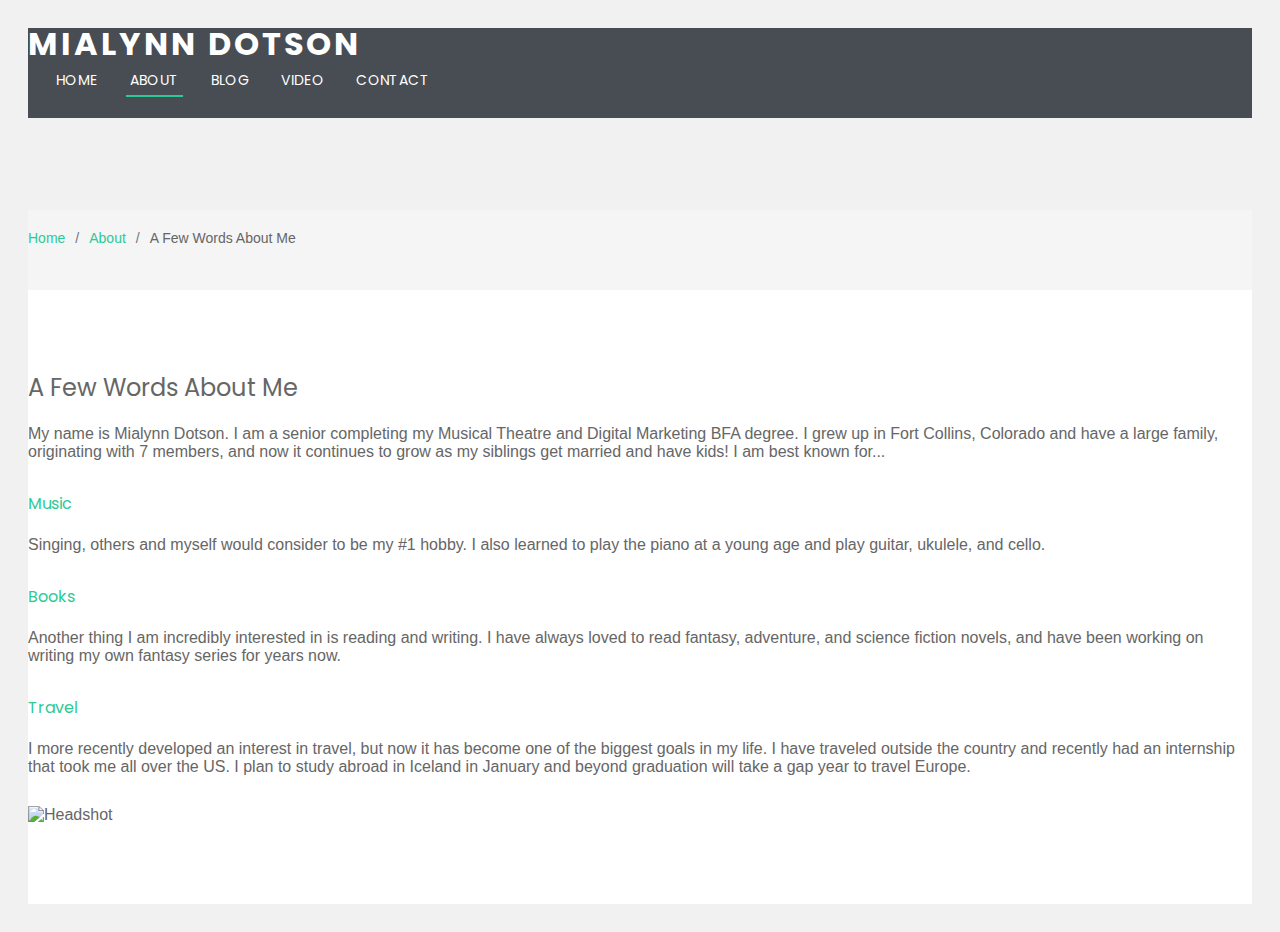
==== about.html @ 6af59092 "Update about.html" ====
<!DOCTYPE html>
<html lang="en">

<head>
 <script>(function(w,d,s,l,i){w[l]=w[l]||[];w[l].push({'gtm.start':
  new Date().getTime(),event:'gtm.js'});var f=d.getElementsByTagName(s)[0],
  j=d.createElement(s),dl=l!='dataLayer'?'&l='+l:'';j.async=true;j.src=
  'https://www.googletagmanager.com/gtm.js?id='+i+dl;f.parentNode.insertBefore(j,f);
  })(window,document,'script','dataLayer','GTM-NPR45MCN');</script>
  <meta charset="utf-8">
  <meta content="width=device-width, initial-scale=1.0" name="viewport">

  <title>A Few Words About Me</title>
  <meta name="description" content="This page is an overview of my professional and personal interests" >
  <meta name="keywords" content="your name, about me" >

  <!-- Favicons -->
  <link href="https://github.com/mialynnshae/simplesite/blob/main/assets/img/360_F_697048180_jW0UPLmCWDEonB9pDQgBv1359wPaN7av.jpg?raw=true" rel="icon">
  <link href="assets/img/apple-touch-icon.png" rel="apple-touch-icon">

  <!-- Google Fonts -->
  <link href="https://fonts.googleapis.com/css?family=Open+Sans:300,300i,400,400i,700,700i|Poppins:300,400,500,700" rel="stylesheet">

  <!-- Vendor CSS Files -->
  <link href="assets/vendor/aos/aos.css" rel="stylesheet">
  <link href="assets/vendor/bootstrap/css/bootstrap.min.css" rel="stylesheet">
  <link href="assets/vendor/bootstrap-icons/bootstrap-icons.css" rel="stylesheet">
  <link href="assets/vendor/boxicons/css/boxicons.min.css" rel="stylesheet">
  <link href="assets/vendor/glightbox/css/glightbox.min.css" rel="stylesheet">
  <link href="assets/vendor/swiper/swiper-bundle.min.css" rel="stylesheet">

  <!-- Template Main CSS File -->
  <link href="assets/css/style.css" rel="stylesheet">

</head>

<body>
  <!-- Google Tag Manager (noscript) -->
<noscript><iframe src="https://www.googletagmanager.com/ns.html?id=GTM-NPR45MCN"
height="0" width="0" style="display:none;visibility:hidden"></iframe></noscript>
<!-- End Google Tag Manager (noscript) -->
<!-- Google Tag Manager (noscript) -->
<noscript><iframe src="https://www.googletagmanager.com/ns.html?id=GTM-K7CQ25S"
height="0" width="0" style="display:none;visibility:hidden"></iframe></noscript>
<!-- End Google Tag Manager (noscript) -->
  <!-- ======= Header ======= -->
  <header id="header" class="fixed-top d-flex align-items-center ">
    <div class="container d-flex justify-content-between align-items-center">

      <div id="logo">
        <h1><a href="index.html">Mialynn Dotson</a></h1> <!-- use this to place your name at the top left of the page THIS IS A TEST OF WEB VSTUDIO-->
      </div>

      <nav id="navbar" class="navbar">
        <ul>
          <li><a class="nav-link scrollto " href="index.html">Home</a></li>
          <li><a class="nav-link scrollto active" href="about.html">About</a></li>
          <li><a class="nav-link scrollto" href="blog.html">Blog</a></li>
          <li><a class="nav-link scrollto" href="video.html">Video</a></li>
          <li><a class="nav-link scrollto" href="contact.html">Contact</a></li>
        </ul>
        <i class="bi bi-list mobile-nav-toggle"></i>
      </nav><!-- .navbar -->
    </div>
  </header><!-- End Header -->

  <main id="main">

    <!-- ======= Breadcrumbs Section ======= -->
    <section class="breadcrumbs">
      <div class="container">

        <div class="d-flex justify-content-between align-items-center">
          <ol>
            <li><a href="index.html">Home</a></li>
            <li><a href="about.html">About</a></li>
            <li>A Few Words About Me</li>
          </ol>
        </div>

      </div>
    </section><!-- Breadcrumbs Section -->

 <!-- ======= About Section ======= -->
<section id="about">
  <div class="container" data-aos="fade-up">
    <div class="row align-items-center">
      
      <!-- Text Column -->
      <div class="col-lg-6">
        <h2 class="title">A Few Words About Me</h2>
        <p>
          My name is Mialynn Dotson. I am a senior completing my Musical Theatre and Digital Marketing BFA degree. I grew up in Fort Collins, Colorado 
          and have a large family, originating with 7 members, and now it continues to grow as my siblings get married and have kids! I am best known for...
        </p>

        <div class="icon-box" data-aos="fade-up" data-aos-delay="100">
          <div class="icon"><i class="bi bi-briefcase"></i></div>
          <h4 class="title"><a href="">Music</a></h4>
          <p class="description">Singing, others and myself would consider to be my #1 hobby. I also learned to play the piano at a young age and play
            guitar, ukulele, and cello.
          </p>
        </div>

        <div class="icon-box" data-aos="fade-up" data-aos-delay="200">
          <div class="icon"><i class="bi bi-card-checklist"></i></div>
          <h4 class="title"><a href="">Books</a></h4>
          <p class="description">Another thing I am incredibly interested in is reading and writing. I have always loved to read fantasy, adventure, and 
            science fiction novels, and have been working on writing my own fantasy series for years now.
          </p>
        </div>

        <div class="icon-box" data-aos="fade-up" data-aos-delay="300">
          <div class="icon"><i class="bi bi-binoculars"></i></div>
          <h4 class="title"><a href="">Travel</a></h4>
          <p class="description">I more recently developed an interest in travel, but now it has become one of the biggest goals in my life. I have traveled
            outside the country and recently had an internship that took me all over the US. I plan to study abroad in Iceland in January and beyond graduation
            will take a gap year to travel Europe.
          </p>
        </div>
      </div>

      <!-- Image Column -->
      <div class="col-lg-6 d-flex justify-content-center" data-aos="fade-left" data-aos-delay="100">
        <img src="https://github.com/mialynnshae/simplesite/blob/main/assets/img/Headshot.jpg?raw=true" alt="Headshot" style="max-width: 100%; height: auto;">
      </div>

    </div>
  </div>
</section>
<!-- End About Section -->

  </main><!-- End #main -->

  <a href="#" class="back-to-top d-flex align-items-center justify-content-center"><i class="bi bi-arrow-up-short"></i></a>

  <!-- Vendor JS Files -->
  <script src="assets/vendor/purecounter/purecounter.js"></script>
  <script src="assets/vendor/aos/aos.js"></script>
  <script src="assets/vendor/bootstrap/js/bootstrap.bundle.min.js"></script>
  <script src="assets/vendor/glightbox/js/glightbox.min.js"></script>
  <script src="assets/vendor/isotope-layout/isotope.pkgd.min.js"></script>
  <script src="assets/vendor/swiper/swiper-bundle.min.js"></script>
  <script src="assets/vendor/php-email-form/validate.js"></script>

  <!-- Template Main JS File -->
  <script src="assets/js/main.js"></script>

</body>

</html>
---- assets/css/style.css ----
/**
* Template Name: Regna - v4.7.0
* Template URL: https://bootstrapmade.com/regna-bootstrap-onepage-template/
* Author: BootstrapMade.com
* License: https://bootstrapmade.com/license/
*/

/*--------------------------------------------------------------
# General
--------------------------------------------------------------*/
body {
  background: #fff;
  color: #666666;
  font-family: "Open Sans", sans-serif;
}

a {
  color: #2dc997;
  text-decoration: none;
}

a:hover, a:active, a:focus {
  color: #2dca98;
  outline: none;
  text-decoration: none;
}

p {
  padding: 0;
  margin: 0 0 30px 0;
}

h1, h2, h3, h4, h5, h6 {
  font-family: "Poppins", sans-serif;
  font-weight: 400;
  margin: 0 0 20px 0;
  padding: 0;
}

/*--------------------------------------------------------------
# Back to top button
--------------------------------------------------------------*/
.back-to-top {
  position: fixed;
  visibility: hidden;
  opacity: 0;
  right: 15px;
  bottom: 15px;
  z-index: 996;
  background: #2dc997;
  width: 40px;
  height: 40px;
  border-radius: 4px;
  transition: all 0.4s;
}
.back-to-top i {
  font-size: 28px;
  color: #fff;
  line-height: 0;
}
.back-to-top:hover {
  background: #49d6a9;
  color: #fff;
}
.back-to-top.active {
  visibility: visible;
  opacity: 1;
}

/*--------------------------------------------------------------
# Disable AOS delay on mobile
--------------------------------------------------------------*/
@media screen and (max-width: 768px) {
  [data-aos-delay] {
    transition-delay: 0 !important;
  }
}
/*--------------------------------------------------------------
# Header
--------------------------------------------------------------*/
#header {
  height: 90px;
  transition: all 0.5s;
  z-index: 997;
  background: rgba(52, 59, 64, 0.9);
}
#header #logo h1 {
  font-size: 32px;
  margin: 0;
  line-height: 1;
  font-family: "Poppins", sans-serif;
  font-weight: 700;
  letter-spacing: 3px;
  text-transform: uppercase;
}
#header #logo h1 a, #header #logo h1 a:hover {
  color: #fff;
}
#header #logo img {
  padding: 0;
  margin: 0;
}
#header.header-transparent {
  background: transparent;
}
#header.header-scrolled {
  background: rgba(52, 59, 64, 0.9);
  height: 70px;
  transition: all 0.5s;
}

.scrolled-offset {
  margin-top: 70px;
}

/*--------------------------------------------------------------
# Navigation Menu
--------------------------------------------------------------*/
/**
* Desktop Navigation 
*/
.navbar {
  padding: 0;
}
.navbar ul {
  margin: 0;
  padding: 0;
  display: flex;
  list-style: none;
  align-items: center;
}
.navbar li {
  position: relative;
}
.navbar > ul > li {
  white-space: nowrap;
  padding: 10px 0 10px 24px;
}
.navbar a, .navbar a:focus {
  display: flex;
  align-items: center;
  justify-content: space-between;
  font-family: "Poppins", sans-serif;
  color: #fff;
  font-size: 14px;
  padding: 0 4px;
  white-space: nowrap;
  transition: 0.3s;
  letter-spacing: 0.4px;
  position: relative;
  text-transform: uppercase;
}
.navbar a i, .navbar a:focus i {
  font-size: 12px;
  line-height: 0;
  margin-left: 5px;
}
.navbar > ul > li > a:before {
  content: "";
  position: absolute;
  width: 100%;
  height: 2px;
  bottom: -6px;
  left: 0;
  background-color: #2dc997;
  visibility: hidden;
  transform: scaleX(0);
  transition: all 0.3s ease-in-out 0s;
}
.navbar a:hover:before, .navbar li:hover > a:before, .navbar .active:before {
  visibility: visible;
  transform: scaleX(1);
}
.navbar a:hover, .navbar .active, .navbar .active:focus, .navbar li:hover > a {
  color: #fff;
}
.navbar .dropdown ul {
  display: block;
  position: absolute;
  left: 24px;
  top: calc(100% + 30px);
  margin: 0;
  padding: 10px 0;
  z-index: 99;
  opacity: 0;
  visibility: hidden;
  background: #fff;
  box-shadow: 0px 0px 30px rgba(127, 137, 161, 0.25);
  transition: 0.3s;
}
.navbar .dropdown ul li {
  min-width: 200px;
}
.navbar .dropdown ul a {
  padding: 10px 20px;
  font-size: 14px;
  text-transform: none;
  color: #666666;
}
.navbar .dropdown ul a i {
  font-size: 12px;
}
.navbar .dropdown ul a:hover, .navbar .dropdown ul .active:hover, .navbar .dropdown ul li:hover > a {
  color: #2dc997;
}
.navbar .dropdown:hover > ul {
  opacity: 1;
  top: 100%;
  visibility: visible;
}
.navbar .dropdown .dropdown ul {
  top: 0;
  left: calc(100% - 30px);
  visibility: hidden;
}
.navbar .dropdown .dropdown:hover > ul {
  opacity: 1;
  top: 0;
  left: 100%;
  visibility: visible;
}
@media (max-width: 1366px) {
  .navbar .dropdown .dropdown ul {
    left: -90%;
  }
  .navbar .dropdown .dropdown:hover > ul {
    left: -100%;
  }
}

/**
* Mobile Navigation 
*/
.mobile-nav-toggle {
  color: #fff;
  font-size: 28px;
  cursor: pointer;
  display: none;
  line-height: 0;
  transition: 0.5s;
}

@media (max-width: 991px) {
  .mobile-nav-toggle {
    display: block;
  }

  .navbar ul {
    display: none;
  }
}
.navbar-mobile {
  position: fixed;
  overflow: hidden;
  top: 0;
  right: 0;
  left: 0;
  bottom: 0;
  background: rgba(77, 77, 77, 0.9);
  transition: 0.3s;
  z-index: 999;
}
.navbar-mobile .mobile-nav-toggle {
  position: absolute;
  top: 15px;
  right: 15px;
}
.navbar-mobile ul {
  display: block;
  position: absolute;
  top: 55px;
  right: 15px;
  bottom: 15px;
  left: 15px;
  padding: 10px 0;
  background-color: #fff;
  overflow-y: auto;
  transition: 0.3s;
}
.navbar-mobile > ul > li {
  padding: 0;
}
.navbar-mobile a:hover:before, .navbar-mobile li:hover > a:before, .navbar-mobile .active:before {
  visibility: hidden;
}
.navbar-mobile a, .navbar-mobile a:focus {
  padding: 10px 20px;
  font-size: 15px;
  color: #666666;
}
.navbar-mobile a:hover, .navbar-mobile .active, .navbar-mobile li:hover > a {
  color: #2dc997;
}
.navbar-mobile .getstarted, .navbar-mobile .getstarted:focus {
  margin: 15px;
}
.navbar-mobile .dropdown ul {
  position: static;
  display: none;
  margin: 10px 20px;
  padding: 10px 0;
  z-index: 99;
  opacity: 1;
  visibility: visible;
  background: #fff;
  box-shadow: 0px 0px 30px rgba(127, 137, 161, 0.25);
}
.navbar-mobile .dropdown ul li {
  min-width: 200px;
}
.navbar-mobile .dropdown ul a {
  padding: 10px 20px;
}
.navbar-mobile .dropdown ul a i {
  font-size: 12px;
}
.navbar-mobile .dropdown ul a:hover, .navbar-mobile .dropdown ul .active:hover, .navbar-mobile .dropdown ul li:hover > a {
  color: #2dc997;
}
.navbar-mobile .dropdown > .dropdown-active {
  display: block;
}

/*--------------------------------------------------------------
# Hero Section
--------------------------------------------------------------*/
#hero {
  width: 100%;
  height: 100vh;
  background: url(../img/top-15-world-vacation-destinations.webp) top center;
  background-size: cover;
  position: relative;
}
@media (min-width: 1024px) {
  #hero {
    background-attachment: fixed;
  }
}
#hero:before {
  content: "";
  background: rgba(0, 0, 0, 0.6);
  position: absolute;
  bottom: 0;
  top: 0;
  left: 0;
  right: 0;
}
#hero .hero-container {
  position: absolute;
  bottom: 0;
  top: 0;
  left: 0;
  right: 0;
  display: flex;
  justify-content: center;
  align-items: center;
  flex-direction: column;
  text-align: center;
}
#hero h1 {
  margin: 30px 0 10px 0;
  font-size: 48px;
  font-weight: 700;
  line-height: 56px;
  text-transform: uppercase;
  color: #fff;
}
@media (max-width: 768px) {
  #hero h1 {
    font-size: 28px;
    line-height: 36px;
  }
}
#hero h2 {
  color: #eee;
  margin-bottom: 50px;
  font-size: 24px;
}
@media (max-width: 768px) {
  #hero h2 {
    font-size: 18px;
    line-height: 24px;
    margin-bottom: 30px;
  }
}
#hero .btn-get-started {
  font-family: "Poppins", sans-serif;
  text-transform: uppercase;
  font-weight: 500;
  font-size: 16px;
  letter-spacing: 1px;
  display: inline-block;
  padding: 8px 28px;
  border-radius: 50px;
  transition: 0.5s;
  margin: 10px;
  border: 2px solid #fff;
  color: #fff;
}
#hero .btn-get-started:hover {
  background: #2dc997;
  border: 2px solid #2dc997;
}

/*--------------------------------------------------------------
# Sections
--------------------------------------------------------------*/
section {
  overflow: hidden;
}

/* Sections Header
--------------------------------*/
.section-header .section-title {
  font-size: 32px;
  color: #111;
  text-transform: uppercase;
  text-align: center;
  font-weight: 700;
  margin-bottom: 5px;
}
.section-header .section-description {
  text-align: center;
  padding-bottom: 40px;
  color: #999;
}

/*--------------------------------------------------------------
# Breadcrumbs
--------------------------------------------------------------*/
.breadcrumbs {
  padding: 20px 0;
  background-color: whitesmoke;
  min-height: 40px;
  margin-top: 92px;
}
.breadcrumbs h2 {
  font-size: 24px;
  font-weight: 300;
  margin: 0;
}
@media (max-width: 992px) {
  .breadcrumbs h2 {
    margin: 0 0 10px 0;
  }
}
.breadcrumbs ol {
  display: flex;
  flex-wrap: wrap;
  list-style: none;
  padding: 0;
  margin: 0;
  font-size: 14px;
}
.breadcrumbs ol li + li {
  padding-left: 10px;
}
.breadcrumbs ol li + li::before {
  display: inline-block;
  padding-right: 10px;
  color: #6c757d;
  content: "/";
}
@media (max-width: 768px) {
  .breadcrumbs .d-flex {
    display: block !important;
  }
  .breadcrumbs ol {
    display: block;
  }
  .breadcrumbs ol li {
    display: inline-block;
  }
}

/* A Few Words About Me Section
--------------------------------*/
#about {
  background: #fff;
  padding: 80px 0;
}
#about .about-container .background {
  min-height: 1200px;
  background: url(../img/cat-favicon.png) center top no-repeat; /* this sets the image and properties on the about page */
  margin-bottom: 0px;
}
#about .about-container .content {
  background: #fff;
}
#about .about-container .title {
  color: #333;
  font-weight: 700;
  font-size: 32px;
}
@media (max-width: 768px) {
  #about .about-container .title {
    padding-top: 15px;
  }
}
#about .about-container p {
  line-height: 26px;
}
#about .about-container p:last-child {
  margin-bottom: 0;
}
#about .about-container .icon-box {
  background: #fff;
  background-size: cover;
  padding: 0 0 30px 0;
}
#about .about-container .icon-box .icon {
  float: left;
  background: #fff;
  width: 64px;
  height: 64px;
  display: flex;
  justify-content: center;
  align-items: center;
  flex-direction: column;
  text-align: center;
  border-radius: 50%;
  border: 2px solid #2dc997;
}
#about .about-container .icon-box .icon i {
  color: #2dc997;
  font-size: 24px;
  line-height: 0;
}
#about .about-container .icon-box .title {
  margin-left: 80px;
  font-weight: 500;
  margin-bottom: 5px;
  font-size: 18px;
  text-transform: uppercase;
}
#about .about-container .icon-box .title a {
  color: #111;
}
#about .about-container .icon-box .description {
  margin-left: 80px;
  line-height: 24px;
  font-size: 14px;
}

/* Blog Section
--------------------------------*/
body {
  font-family: Arial;
  padding: 20px;
  background: #f1f1f1;
}

/* Header/Blog Title */
.header {
  padding: 30px;
  font-size: 40px;
  text-align: center;
  background: white;
}

/* Create two unequal columns that floats next to each other */
/* Left column */
.leftcolumn {
  float: left;
  width: 75%;
}

/* Right column */
.rightcolumn {
  float: right;
  width: 25%;
  padding-left: 20px;
}

/* Blog image */
.blogimg {
  background-color: rgb(253, 250, 250);
  width: 70%;
  padding: 1px;
}

/* Add a card effect for articles */
.card {
  background-color: rgb(250, 248, 248);
  padding: 20px;
  margin-top: 20px;
}

/* Clear floats after the columns */
.row:after {
  content: "";
  display: table;
  clear: both;
}

/* Services Section
--------------------------------*/
#services {
  background: #fff;
  background-size: cover;
  padding: 80px 0 60px 0;
}
#services .box {
  padding: 50px 20px;
  margin-bottom: 50px;
  text-align: center;
  border: 1px solid #e6e6e6;
  height: 200px;
  position: relative;
  background: #fafafa;
}
#services .icon {
  position: absolute;
  top: -36px;
  left: calc(50% - 36px);
  transition: 0.2s;
  border-radius: 50%;
  border: 6px solid #fff;
  display: flex;
  justify-content: center;
  align-items: center;
  flex-direction: column;
  text-align: center;
  width: 72px;
  height: 72px;
  background: #2dc997;
}
#services .icon a {
  display: inline-block;
}
#services .icon i {
  color: #fff;
  font-size: 24px;
  line-height: 0;
}
#services .box:hover .icon {
  background: #fff;
  border: 2px solid #2dc997;
}
#services .box:hover .icon i {
  color: #2dc997;
}
#services .box:hover .icon a {
  color: #2dc997;
}
#services .title {
  font-weight: 700;
  font-size: 18px;
  margin-bottom: 15px;
  text-transform: uppercase;
}
#services .title a {
  color: #111;
}
#services .description {
  font-size: 14px;
  line-height: 24px;
}

/* Call To Action Section
--------------------------------*/
#call-to-action {
  background: linear-gradient(rgba(0, 0, 0, 0.6), rgba(0, 0, 0, 0.6)), url(../img/call-to-action-bg.jpg) fixed center center;
  background-size: cover;
  padding: 80px 0;
}
@media (max-width: 1024px) {
  #call-to-action {
    background-attachment: scroll;
  }
}
#call-to-action .cta-title {
  color: #fff;
  font-size: 28px;
  font-weight: 700;
}
#call-to-action .cta-text {
  color: #fff;
}
@media (min-width: 769px) {
  #call-to-action .cta-btn-container {
    display: flex;
    align-items: center;
    justify-content: flex-end;
  }
}
#call-to-action .cta-btn {
  font-family: "Poppins", sans-serif;
  text-transform: uppercase;
  font-weight: 500;
  font-size: 16px;
  letter-spacing: 1px;
  display: inline-block;
  padding: 8px 30px;
  border-radius: 50px;
  transition: 0.5s;
  margin: 10px;
  border: 2px solid #fff;
  color: #fff;
}
#call-to-action .cta-btn:hover {
  background: #2dc997;
  border: 2px solid #2dc997;
}

/* Research Portfolio Section
--------------------------------*/
#portfolio {
  background: #f7f7f7;
  padding: 80px 0;
}
#portfolio #portfolio-flters {
  padding: 0;
  margin: 0 auto 25px auto;
  list-style: none;
  text-align: center;
  border-radius: 50px;
}
#portfolio #portfolio-flters li {
  cursor: pointer;
  display: inline-block;
  padding: 12px 18px 14px 18px;
  font-size: 14px;
  font-weight: 500;
  line-height: 1;
  color: #666666;
  margin: 0 5px 10px 5px;
  transition: all ease-in-out 0.3s;
  background: white;
  border-radius: 4px;
}
#portfolio #portfolio-flters li:hover, #portfolio #portfolio-flters li.filter-active {
  color: #fff;
  background: #2dc997;
}
#portfolio #portfolio-flters li:last-child {
  margin-right: 0;
}
#portfolio .portfolio-item {
  margin-bottom: 30px;
  overflow: hidden;
}
#portfolio .portfolio-item img {
  position: relative;
  top: 0;
  transition: all 0.6s cubic-bezier(0.645, 0.045, 0.355, 1);
}
#portfolio .portfolio-item .portfolio-info {
  opacity: 0;
  position: absolute;
  left: 12px;
  right: 12px;
  bottom: -50px;
  z-index: 3;
  transition: all ease-in-out 0.3s;
  background: #2dc997;
  padding: 15px 20px;
}
#portfolio .portfolio-item .portfolio-info h4 {
  font-size: 18px;
  color: #fff;
  font-weight: 600;
}
#portfolio .portfolio-item .portfolio-info p {
  color: #fff;
  font-size: 14px;
  margin-bottom: 0;
}
#portfolio .portfolio-item .portfolio-info .preview-link, #portfolio .portfolio-item .portfolio-info .details-link {
  position: absolute;
  right: 50px;
  font-size: 24px;
  top: calc(50% - 18px);
  color: white;
  transition: ease-in-out 0.3s;
}
#portfolio .portfolio-item .portfolio-info .preview-link:hover, #portfolio .portfolio-item .portfolio-info .details-link:hover {
  color: #a4ebd4;
}
#portfolio .portfolio-item .portfolio-info .details-link {
  right: 15px;
}
#portfolio .portfolio-item:hover img {
  top: -30px;
}
#portfolio .portfolio-item:hover .portfolio-info {
  opacity: 1;
  bottom: 0;
}

/*--------------------------------------------------------------
# Research Portfolio Details
--------------------------------------------------------------*/
.portfolio-details {
  padding-top: 40px;
}
.portfolio-details .portfolio-details-slider img {
  width: 100%;
}
.portfolio-details .portfolio-details-slider .swiper-pagination {
  margin-top: 20px;
  position: relative;
}
.portfolio-details .portfolio-details-slider .swiper-pagination .swiper-pagination-bullet {
  width: 12px;
  height: 12px;
  background-color: #fff;
  opacity: 1;
  border: 1px solid #2dc997;
}
.portfolio-details .portfolio-details-slider .swiper-pagination .swiper-pagination-bullet-active {
  background-color: #2dc997;
}
.portfolio-details .portfolio-info {
  padding: 30px;
  box-shadow: 0px 0 30px rgba(102, 102, 102, 0.08);
}
.portfolio-details .portfolio-info h3 {
  font-size: 22px;
  font-weight: 700;
  margin-bottom: 20px;
  padding-bottom: 20px;
  border-bottom: 1px solid #eee;
}
.portfolio-details .portfolio-info ul {
  list-style: none;
  padding: 0;
  font-size: 15px;
}
.portfolio-details .portfolio-info ul li + li {
  margin-top: 10px;
}
.portfolio-details .portfolio-description {
  padding-top: 30px;
}
.portfolio-details .portfolio-description h2 {
  font-size: 26px;
  font-weight: 700;
  margin-bottom: 20px;
}
.portfolio-details .portfolio-description p {
  padding: 0;
}

/* MX Lab Section
--------------------------------*/
#team {
  background: #fff;
  padding: 80px 0 60px 0;
}
#team .member {
  text-align: center;
  margin-bottom: 20px;
}
#team .member .pic {
  margin-bottom: 15px;
  overflow: hidden;
  height: 260px;
}
#team .member .pic img {
  max-width: 100%;
}
#team .member h4 {
  font-weight: 700;
  margin-bottom: 2px;
  font-size: 18px;
}
#team .member span {
  font-style: italic;
  display: block;
  font-size: 13px;
}
#team .member .social {
  margin-top: 15px;
}
#team .member .social a {
  color: #b3b3b3;
}
#team .member .social a:hover {
  color: #2dc997;
}
#team .member .social i {
  font-size: 18px;
  margin: 0 2px;
}

/* Contact Section
--------------------------------*/
#contact {
  background: #f7f7f7;
  padding: 80px 0 40px 0;
}
#contact #google-map {
  height: 300px;
  margin-bottom: 20px;
}
#contact .info {
  color: #333333;
}
#contact .info i {
  font-size: 32px;
  color: #2dc997;
  float: left;
  line-height: 0;
}
#contact .info p {
  padding: 0 0 10px 50px;
  margin-bottom: 20px;
  line-height: 22px;
  font-size: 14px;
}
#contact .info .email p {
  padding-top: 5px;
}
#contact .social-links {
  padding: 20px 0;
}
#contact .social-links a {
  font-size: 18px;
  background: #333;
  color: #fff;
  line-height: 1;
  border-radius: 50%;
  text-align: center;
  width: 36px;
  height: 36px;
  transition: 0.3s;
  display: inline-flex;
  align-items: center;
  justify-content: center;
}
#contact .social-links a i {
  line-height: 0;
}
#contact .social-links a:hover {
  background: #2dc997;
  color: #fff;
}
#contact .php-email-form .error-message {
  display: none;
  color: #fff;
  background: #ed3c0d;
  text-align: left;
  padding: 15px;
  font-weight: 600;
}
#contact .php-email-form .error-message br + br {
  margin-top: 25px;
}
#contact .php-email-form .sent-message {
  display: none;
  color: #fff;
  background: #18d26e;
  text-align: center;
  padding: 15px;
  font-weight: 600;
}
#contact .php-email-form .loading {
  display: none;
  background: #fff;
  text-align: center;
  padding: 15px;
}
#contact .php-email-form .loading:before {
  content: "";
  display: inline-block;
  border-radius: 50%;
  width: 24px;
  height: 24px;
  margin: 0 10px -6px 0;
  border: 3px solid #18d26e;
  border-top-color: #eee;
  -webkit-animation: animate-loading 1s linear infinite;
  animation: animate-loading 1s linear infinite;
}
#contact .php-email-form input, #contact .php-email-form textarea {
  border-radius: 0;
  box-shadow: none;
  font-size: 14px;
}
#contact .php-email-form input::focus, #contact .php-email-form textarea::focus {
  background-color: #2dc997;
}
#contact .php-email-form button[type=submit] {
  background: #2dc997;
  border: 0;
  padding: 10px 24px;
  color: #fff;
  transition: 0.4s;
}
#contact .php-email-form button[type=submit]:hover {
  background: #51d8ad;
}
@-webkit-keyframes animate-loading {
  0% {
    transform: rotate(0deg);
  }
  100% {
    transform: rotate(360deg);
  }
}
@keyframes animate-loading {
  0% {
    transform: rotate(0deg);
  }
  100% {
    transform: rotate(360deg);
  }
}

/*--------------------------------------------------------------
# Footer
--------------------------------------------------------------*/
#footer {
  background: #343b40;
  padding: 30px 0;
  color: #fff;
  font-size: 14px;
}
#footer .copyright {
  text-align: center;
}
#footer .credits {
  padding-top: 10px;
  text-align: center;
  font-size: 13px;
  color: #ccc;
}
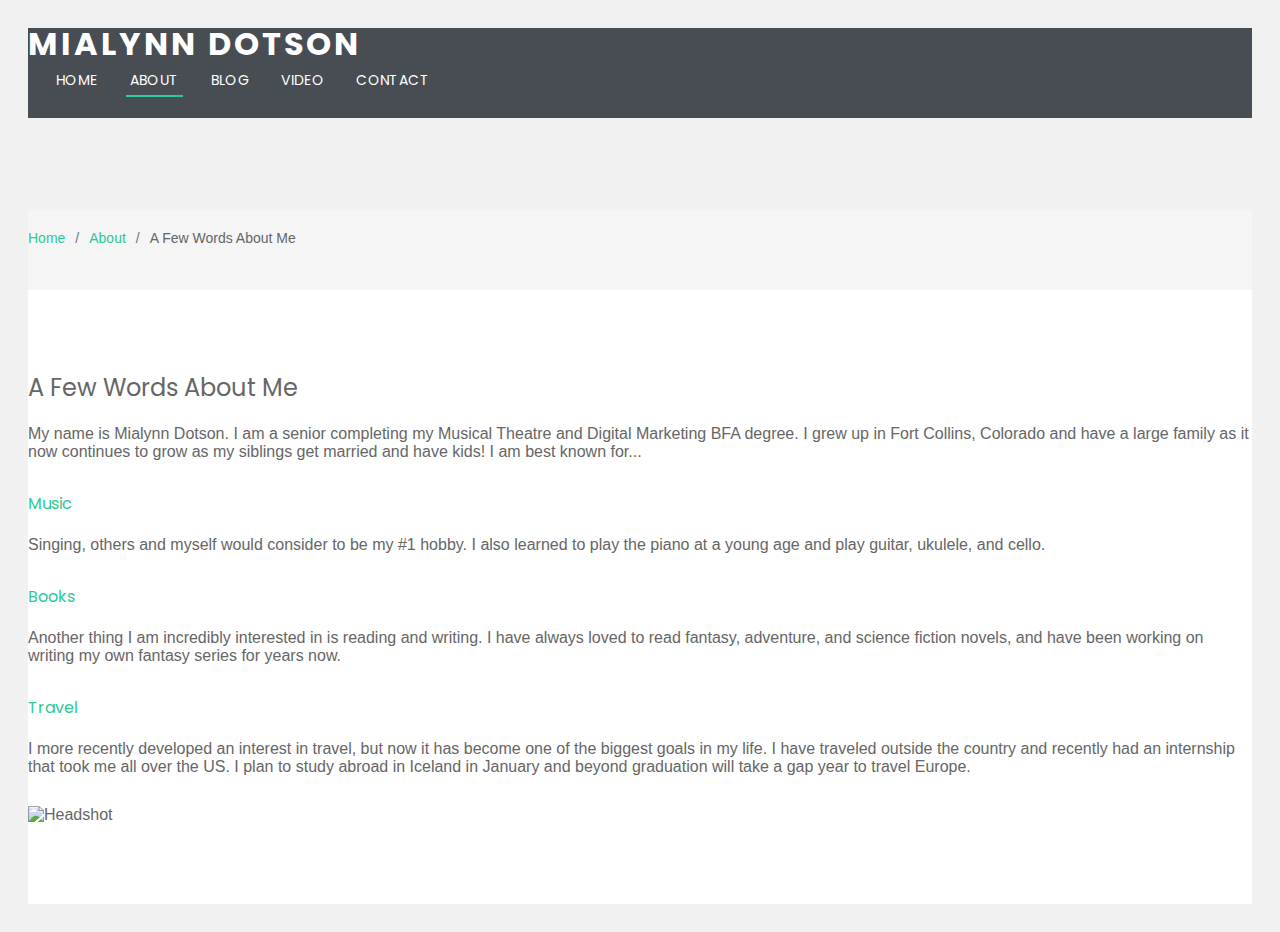
==== commit 9306b45f: "Update about.html" ====
--- a/about.html
+++ b/about.html
@@ -2,14 +2,15 @@
 <html lang="en">
 
 <head>
- <script>(function(w,d,s,l,i){w[l]=w[l]||[];w[l].push({'gtm.start':
-  new Date().getTime(),event:'gtm.js'});var f=d.getElementsByTagName(s)[0],
-  j=d.createElement(s),dl=l!='dataLayer'?'&l='+l:'';j.async=true;j.src=
-  'https://www.googletagmanager.com/gtm.js?id='+i+dl;f.parentNode.insertBefore(j,f);
-  })(window,document,'script','dataLayer','GTM-NPR45MCN');</script>
   <meta charset="utf-8">
   <meta content="width=device-width, initial-scale=1.0" name="viewport">
-
+<!-- Google Tag Manager -->
+<script>(function(w,d,s,l,i){w[l]=w[l]||[];w[l].push({'gtm.start':
+new Date().getTime(),event:'gtm.js'});var f=d.getElementsByTagName(s)[0],
+j=d.createElement(s),dl=l!='dataLayer'?'&l='+l:'';j.async=true;j.src=
+'https://www.googletagmanager.com/gtm.js?id='+i+dl;f.parentNode.insertBefore(j,f);
+})(window,document,'script','dataLayer','GTM-PHFPFHR9');</script>
+<!-- End Google Tag Manager -->
   <title>A Few Words About Me</title>
   <meta name="description" content="This page is an overview of my professional and personal interests" >
   <meta name="keywords" content="your name, about me" >
@@ -36,11 +37,7 @@
 
 <body>
   <!-- Google Tag Manager (noscript) -->
-<noscript><iframe src="https://www.googletagmanager.com/ns.html?id=GTM-NPR45MCN"
-height="0" width="0" style="display:none;visibility:hidden"></iframe></noscript>
-<!-- End Google Tag Manager (noscript) -->
-<!-- Google Tag Manager (noscript) -->
-<noscript><iframe src="https://www.googletagmanager.com/ns.html?id=GTM-K7CQ25S"
+<noscript><iframe src="https://www.googletagmanager.com/ns.html?id=GTM-PHFPFHR9"
 height="0" width="0" style="display:none;visibility:hidden"></iframe></noscript>
 <!-- End Google Tag Manager (noscript) -->
   <!-- ======= Header ======= -->
@@ -91,7 +88,7 @@
         <h2 class="title">A Few Words About Me</h2>
         <p>
           My name is Mialynn Dotson. I am a senior completing my Musical Theatre and Digital Marketing BFA degree. I grew up in Fort Collins, Colorado 
-          and have a large family, originating with 7 members, and now it continues to grow as my siblings get married and have kids! I am best known for...
+          and have a large family as it now continues to grow as my siblings get married and have kids! I am best known for...
         </p>
 
         <div class="icon-box" data-aos="fade-up" data-aos-delay="100">
@@ -145,7 +142,6 @@
 
   <!-- Template Main JS File -->
   <script src="assets/js/main.js"></script>
-
 </body>
 
 </html>
